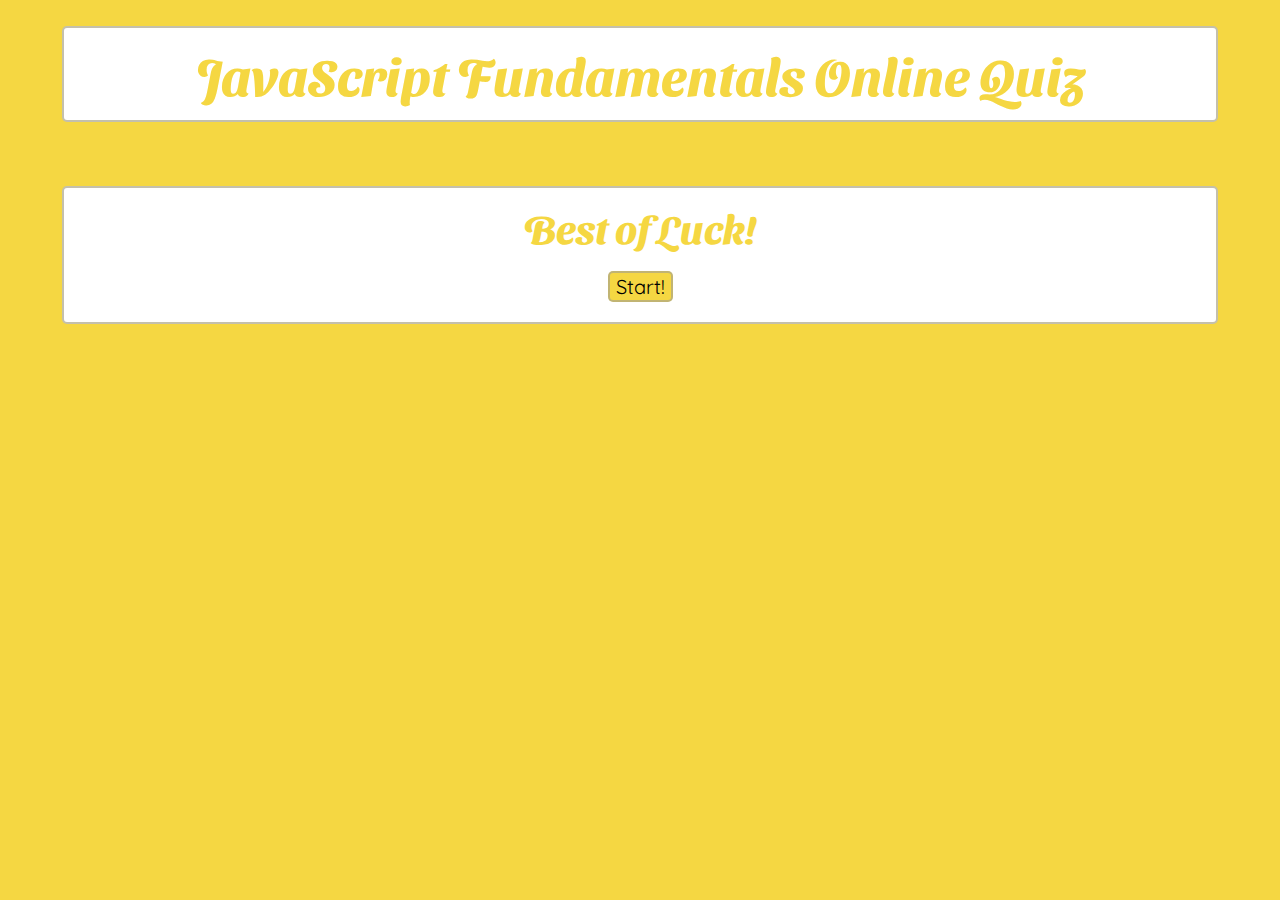
==== quiz.html @ 3a83fab3 "added the base html and css files with rudimentary layout" ====
<!DOCTYPE html>

<head>
    <meta charset="UTF-8" />
    <title>JavaScript Fundamentals Quiz</title>
    <meta name="viewport" content="width=device-width, initial-scale=1.0" />
    <link rel="stylesheet" href="./stylequiz.css" />
    <link
        href="https://fonts.googleapis.com/css2?family=Quicksand:wght@500&family=Sansita+Swashed:wght@600&display=swap"
        rel="stylesheet">

</head>

<body>
    <header>
        <h1>JavaScript Fundamentals Online Quiz</h1>
    </header>


    <div>
        <section>
            <h2>Best of Luck!</h2>
            <button>Start!</button>
        </section>
    </div>
</body>
---- stylequiz.css ----
* {
    text-align: center;
    margin: auto;
}

body {
    background-color: #f5d742;
}

header {
    margin-top: 2%;
    margin-bottom: 5%;
    width: 90%;
    background-color: #fff;
    border-radius: 5px;
    color: #f5d742;
    border: solid rgba(171, 165, 137, 0.7) 2px;
}

h1 {
    font-size: 52px;
    font-family: 'Sansita Swashed', cursive;
    padding: 15px;
}

div {
    margin-top: 2%;
    margin-bottom: 10%;
    width: 90%;
    background-color: #fff;
    border-radius: 5px;
    color: #f5d742;
    border: solid rgba(171, 165, 137, 0.7) 2px;
}

section {
    padding: 15px;
}

h2 {
    font-size: 40px;
    font-family: 'Sansita Swashed', cursive; 
}

button {
    margin: 20px auto 5px;
    background-color: #f5d742;
    border: solid rgba(171, 165, 137, 0.7) 2px;
    font-family: 'Quicksand', sans-serif;
    font-size: 20px;
    border-radius: 5px;
}
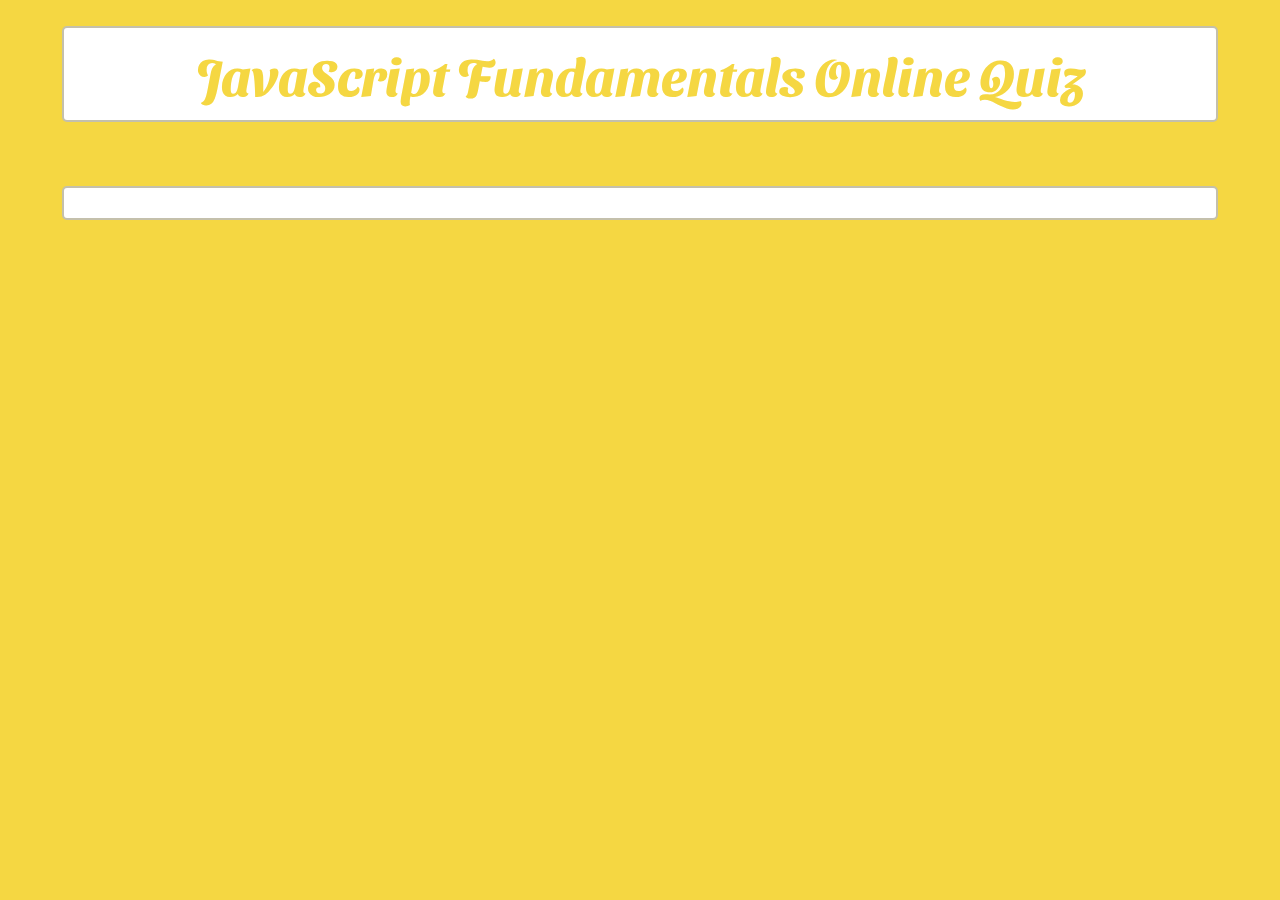
==== commit a55d6ff3: "Adding the base html file and css file for the actual quiz" ====
--- a/quiz.html
+++ b/quiz.html
@@ -4,7 +4,7 @@
     <meta charset="UTF-8" />
     <title>JavaScript Fundamentals Quiz</title>
     <meta name="viewport" content="width=device-width, initial-scale=1.0" />
-    <link rel="stylesheet" href="./stylequiz.css" />
+    <link rel="stylesheet" href="./style.css" />
     <link
         href="https://fonts.googleapis.com/css2?family=Quicksand:wght@500&family=Sansita+Swashed:wght@600&display=swap"
         rel="stylesheet">
@@ -19,8 +19,7 @@
 
     <div>
         <section>
-            <h2>Best of Luck!</h2>
-            <button>Start!</button>
+
         </section>
     </div>
 </body>--- a/style.css
+++ b/style.css
@@ -0,0 +1,52 @@
+* {
+    text-align: center;
+    margin: auto;
+}
+
+body {
+    background-color: #f5d742;
+}
+
+header {
+    margin-top: 2%;
+    margin-bottom: 5%;
+    width: 90%;
+    background-color: #fff;
+    border-radius: 5px;
+    color: #f5d742;
+    border: solid rgba(171, 165, 137, 0.7) 2px;
+}
+
+h1 {
+    font-size: 52px;
+    font-family: 'Sansita Swashed', cursive;
+    padding: 15px;
+}
+
+div {
+    margin-top: 2%;
+    margin-bottom: 10%;
+    width: 90%;
+    background-color: #fff;
+    border-radius: 5px;
+    color: #f5d742;
+    border: solid rgba(171, 165, 137, 0.7) 2px;
+}
+
+section {
+    padding: 15px;
+}
+
+h2 {
+    font-size: 40px;
+    font-family: 'Sansita Swashed', cursive; 
+}
+
+button {
+    margin: 20px auto 5px;
+    background-color: #f5d742;
+    border: solid rgba(171, 165, 137, 0.7) 2px;
+    font-family: 'Quicksand', sans-serif;
+    font-size: 20px;
+    border-radius: 5px;
+}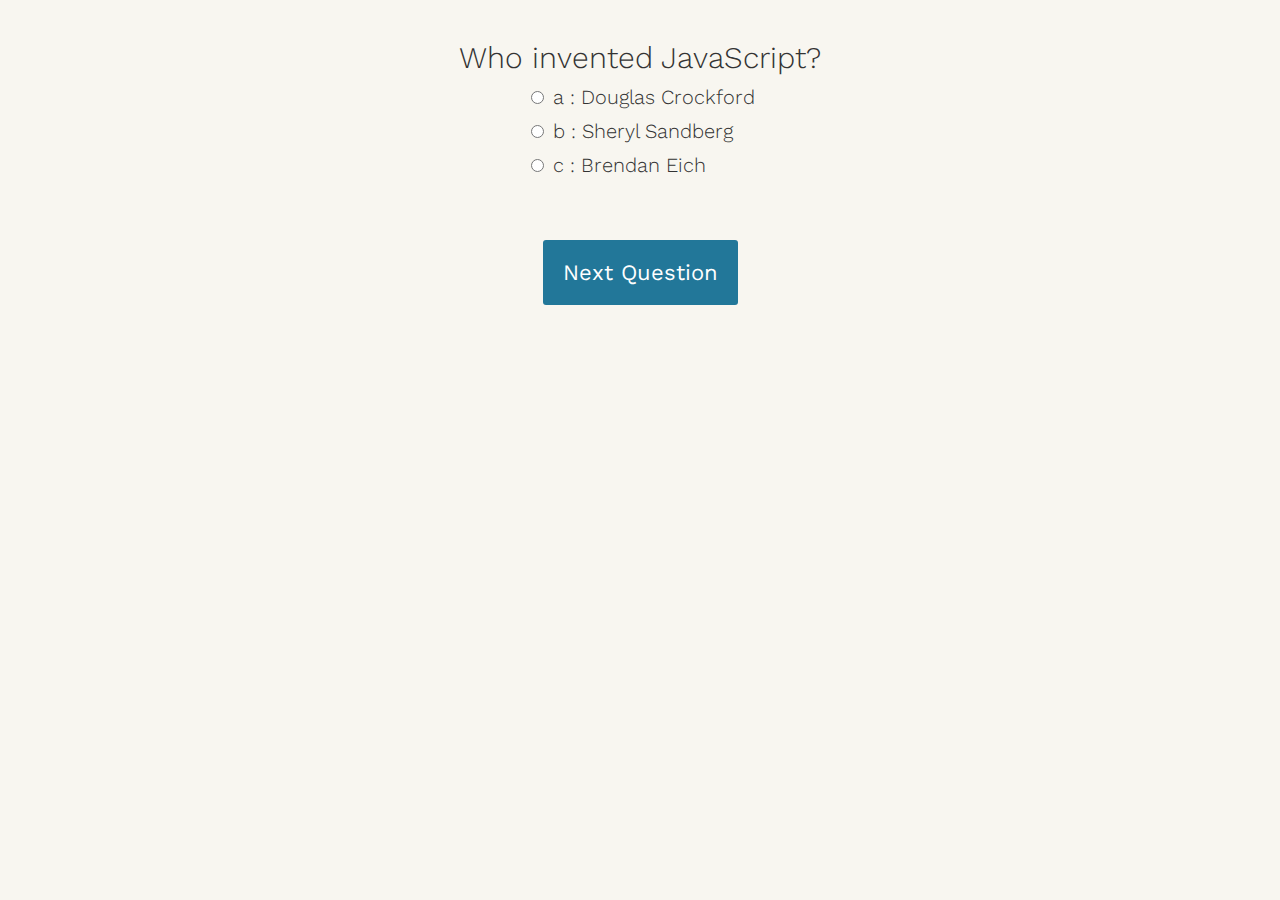
==== commit 72a1fce1: "new page for start" ====
--- a/quiz.html
+++ b/quiz.html
@@ -1,25 +1,20 @@
 <!DOCTYPE html>
+<html lang="en-us">
+  <head>
+    <meta charset="UTF-8" />
+    <meta name="viewport" content="width=device-width, initial-scale=1.0" />
+    <link href="style.css" rel="stylesheet" />
+    <script defer src="./script.js"></script>
+    <title>Code Quiz</title>
+  </head>
 
-<head>
-    <meta charset="UTF-8" />
-    <title>JavaScript Fundamentals Quiz</title>
-    <meta name="viewport" content="width=device-width, initial-scale=1.0" />
-    <link rel="stylesheet" href="./style.css" />
-    <link
-        href="https://fonts.googleapis.com/css2?family=Quicksand:wght@500&family=Sansita+Swashed:wght@600&display=swap"
-        rel="stylesheet">
-
-</head>
-
-<body>
-    <header>
-        <h1>JavaScript Fundamentals Online Quiz</h1>
-    </header>
-
-
-    <div>
-        <section>
-
-        </section>
+  <body>
+    <div class="quiz-container">
+      <div id="quiz"></div>
     </div>
-</body>+    <button id="previous">Previous Question</button>
+    <button id="next">Next Question</button>
+    <button id="submit">Submit Quiz</button>
+    <div id="results"></div>
+  </body>
+</html>
--- a/style.css
+++ b/style.css
@@ -1,52 +1,69 @@
-* {
-    text-align: center;
-    margin: auto;
+@import url(https://fonts.googleapis.com/css?family=Work+Sans:300,600);
+
+body{
+	font-size: 20px;
+	font-family: 'Work Sans', sans-serif;
+	color: #333;
+  font-weight: 300;
+  text-align: center;
+  background-color: #f8f6f0;
+}
+h1{
+  font-weight: 300;
+  margin: 0px;
+  padding: 10px;
+  font-size: 20px;
+  background-color: #444;
+  color: #fff;
+}
+.question{
+  font-size: 30px;
+  margin-bottom: 10px;
+}
+.answers {
+  margin-bottom: 20px;
+  text-align: left;
+  display: inline-block;
+}
+.answers label{
+  display: block;
+  margin-bottom: 10px;
+}
+button{
+  font-family: 'Work Sans', sans-serif;
+	font-size: 22px;
+	background-color: #279;
+	color: #fff;
+	border: 0px;
+	border-radius: 3px;
+	padding: 20px;
+	cursor: pointer;
+	margin-bottom: 20px;
+}
+button:hover{
+	background-color: #38a;
 }
 
-body {
-    background-color: #f5d742;
+
+
+
+
+.slide{
+  position: absolute;
+  left: 0px;
+  top: 0px;
+  width: 100%;
+  z-index: 1;
+  opacity: 0;
+  transition: opacity 0.5s;
+}
+.active-slide{
+  opacity: 1;
+  z-index: 2;
+}
+.quiz-container{
+  position: relative;
+  height: 200px;
+  margin-top: 40px;
 }
 
-header {
-    margin-top: 2%;
-    margin-bottom: 5%;
-    width: 90%;
-    background-color: #fff;
-    border-radius: 5px;
-    color: #f5d742;
-    border: solid rgba(171, 165, 137, 0.7) 2px;
-}
-
-h1 {
-    font-size: 52px;
-    font-family: 'Sansita Swashed', cursive;
-    padding: 15px;
-}
-
-div {
-    margin-top: 2%;
-    margin-bottom: 10%;
-    width: 90%;
-    background-color: #fff;
-    border-radius: 5px;
-    color: #f5d742;
-    border: solid rgba(171, 165, 137, 0.7) 2px;
-}
-
-section {
-    padding: 15px;
-}
-
-h2 {
-    font-size: 40px;
-    font-family: 'Sansita Swashed', cursive; 
-}
-
-button {
-    margin: 20px auto 5px;
-    background-color: #f5d742;
-    border: solid rgba(171, 165, 137, 0.7) 2px;
-    font-family: 'Quicksand', sans-serif;
-    font-size: 20px;
-    border-radius: 5px;
-}